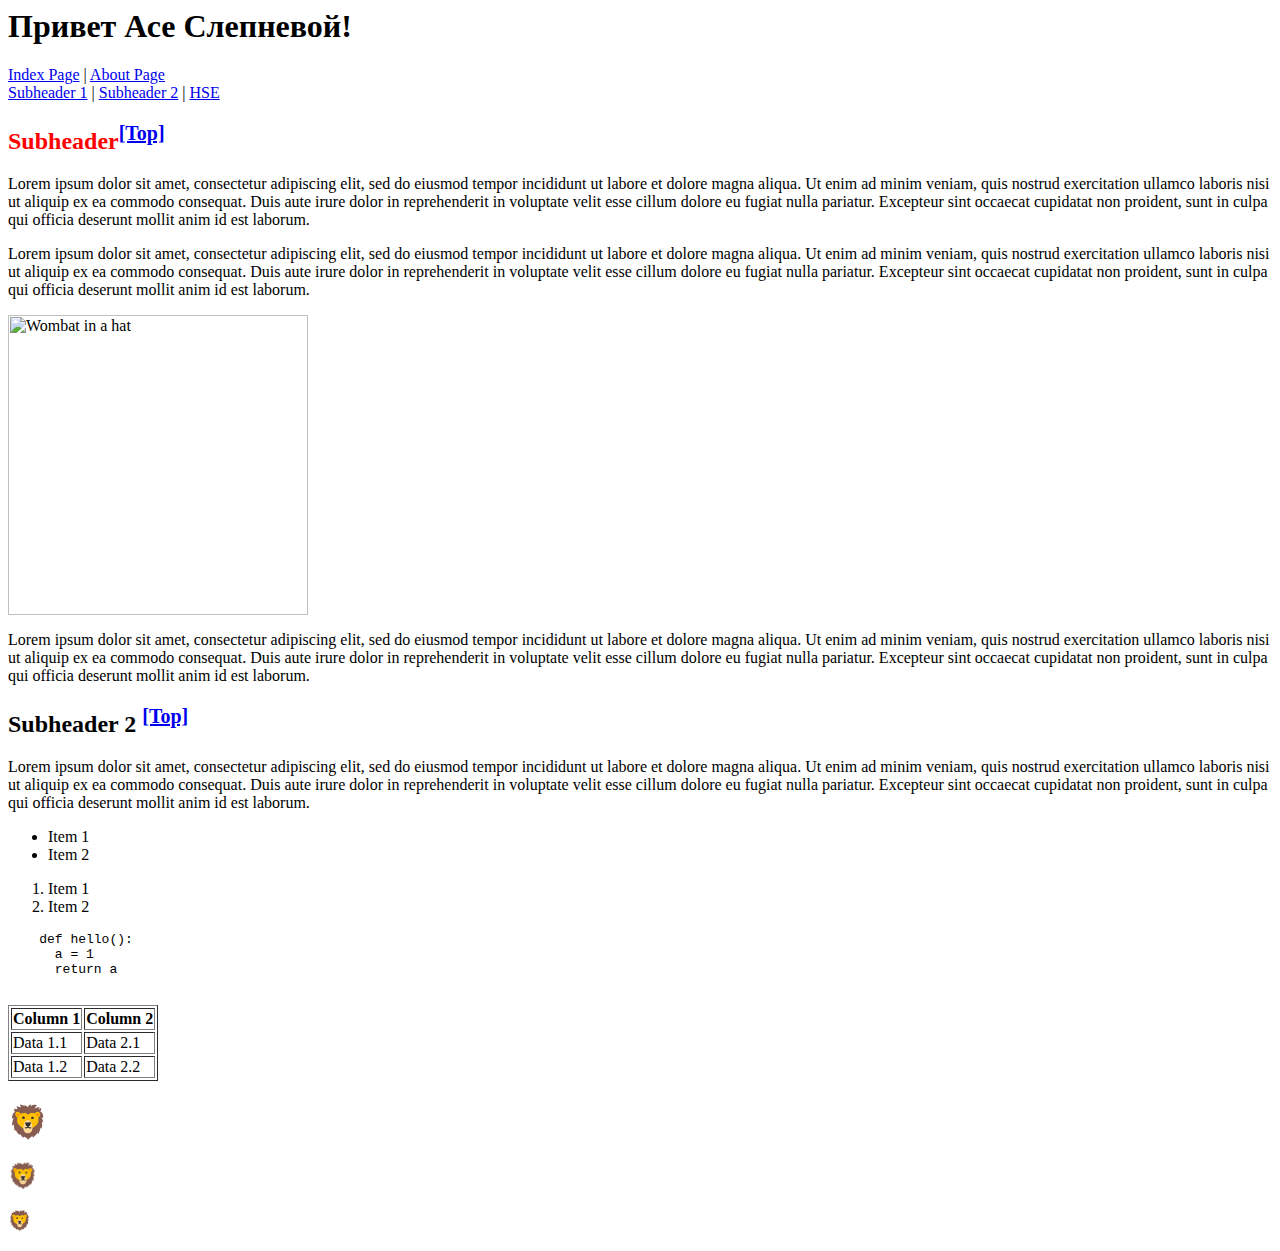
==== index.html @ 03c0ec9a "mes" ====
<html>
  <head>
    <meta charset="UTF-8">
    <title>Hello, world!</title>
    <link rel="stylesheet" href="css/style.css">
  </head>
  <body>
     <h1>Привет Асе Слепневой!</h1>

     <nav id="pages">
         <a href="testproject.html">Index Page</a>
         |
         <a href="about.html">About Page</a>
     </nav>

     <nav id="nav">
       <a href="#sh1">Subheader 1</a>
       |
       <a href="#sh2">Subheader 2</a>
       |
       <a href="https://hse.ru/">HSE</a>
     </nav>

     <h2 id="sh1" style="color: red">Subheader<sup><a href="#nav">[Top]</a></sup></h2>
  <p>Lorem ipsum dolor sit amet, consectetur adipiscing elit, sed do eiusmod tempor incididunt ut labore et dolore magna aliqua. Ut enim ad minim veniam, quis nostrud exercitation ullamco laboris nisi ut aliquip ex ea commodo consequat. Duis aute irure dolor in reprehenderit in voluptate velit esse cillum dolore eu fugiat nulla pariatur. Excepteur sint occaecat cupidatat non proident, sunt in culpa qui officia deserunt mollit anim id est laborum.</p>
  <p>Lorem ipsum dolor sit amet, consectetur adipiscing elit, sed do eiusmod tempor incididunt ut labore et dolore magna aliqua. Ut enim ad minim veniam, quis nostrud exercitation ullamco laboris nisi ut aliquip ex ea commodo consequat. Duis aute irure dolor in reprehenderit in voluptate velit esse cillum dolore eu fugiat nulla pariatur. Excepteur sint occaecat cupidatat non proident, sunt in culpa qui officia deserunt mollit anim id est laborum.</p>
     <img src="pics/mascot.png" alt="Wombat in a hat" width="300" height="300"</img>
     <p>Lorem ipsum dolor sit amet, consectetur adipiscing elit, sed do eiusmod tempor incididunt ut labore et dolore magna aliqua. Ut enim ad minim veniam, quis nostrud exercitation ullamco laboris nisi ut aliquip ex ea commodo consequat. Duis aute irure dolor in reprehenderit in voluptate velit esse cillum dolore eu fugiat nulla pariatur. Excepteur sint occaecat cupidatat non proident, sunt in culpa qui officia deserunt mollit anim id est laborum.</p>
  <h2 id="sh2">Subheader 2 <sup><a href="#nav">[Top]</a></sup></h2>
     <p>Lorem ipsum dolor sit amet, consectetur adipiscing elit, sed do eiusmod tempor incididunt ut labore et dolore magna aliqua. Ut enim ad minim veniam, quis nostrud exercitation ullamco laboris nisi ut aliquip ex ea commodo consequat. Duis aute irure dolor in reprehenderit in voluptate velit esse cillum dolore eu fugiat nulla pariatur. Excepteur sint occaecat cupidatat non proident, sunt in culpa qui officia deserunt mollit anim id est laborum.</p>
  <ul>
    <li>Item 1</li>
    <li>Item 2</li>
  </ul>
   <ol>
    <li>Item 1</li>
    <li>Item 2</li>
  </ol>

  <pre>
    def hello():
      a = 1
      return a
  </pre>

  <table border>
    <thead>
      <tr><th>Column 1</th><th>Column 2</th></tr>
    </thead>
    <tbody>
    <tr><td>Data 1.1</td><td>Data 2.1</td></tr>
    <tr><td>Data 1.2</td><td>Data 2.2</td></tr>
    </tbody>
  </table>

  <h1>&#129409;</h1>
  <h2>&#129409;</h2>
  <h3>&#129409;</h3>
  </body>
</html>
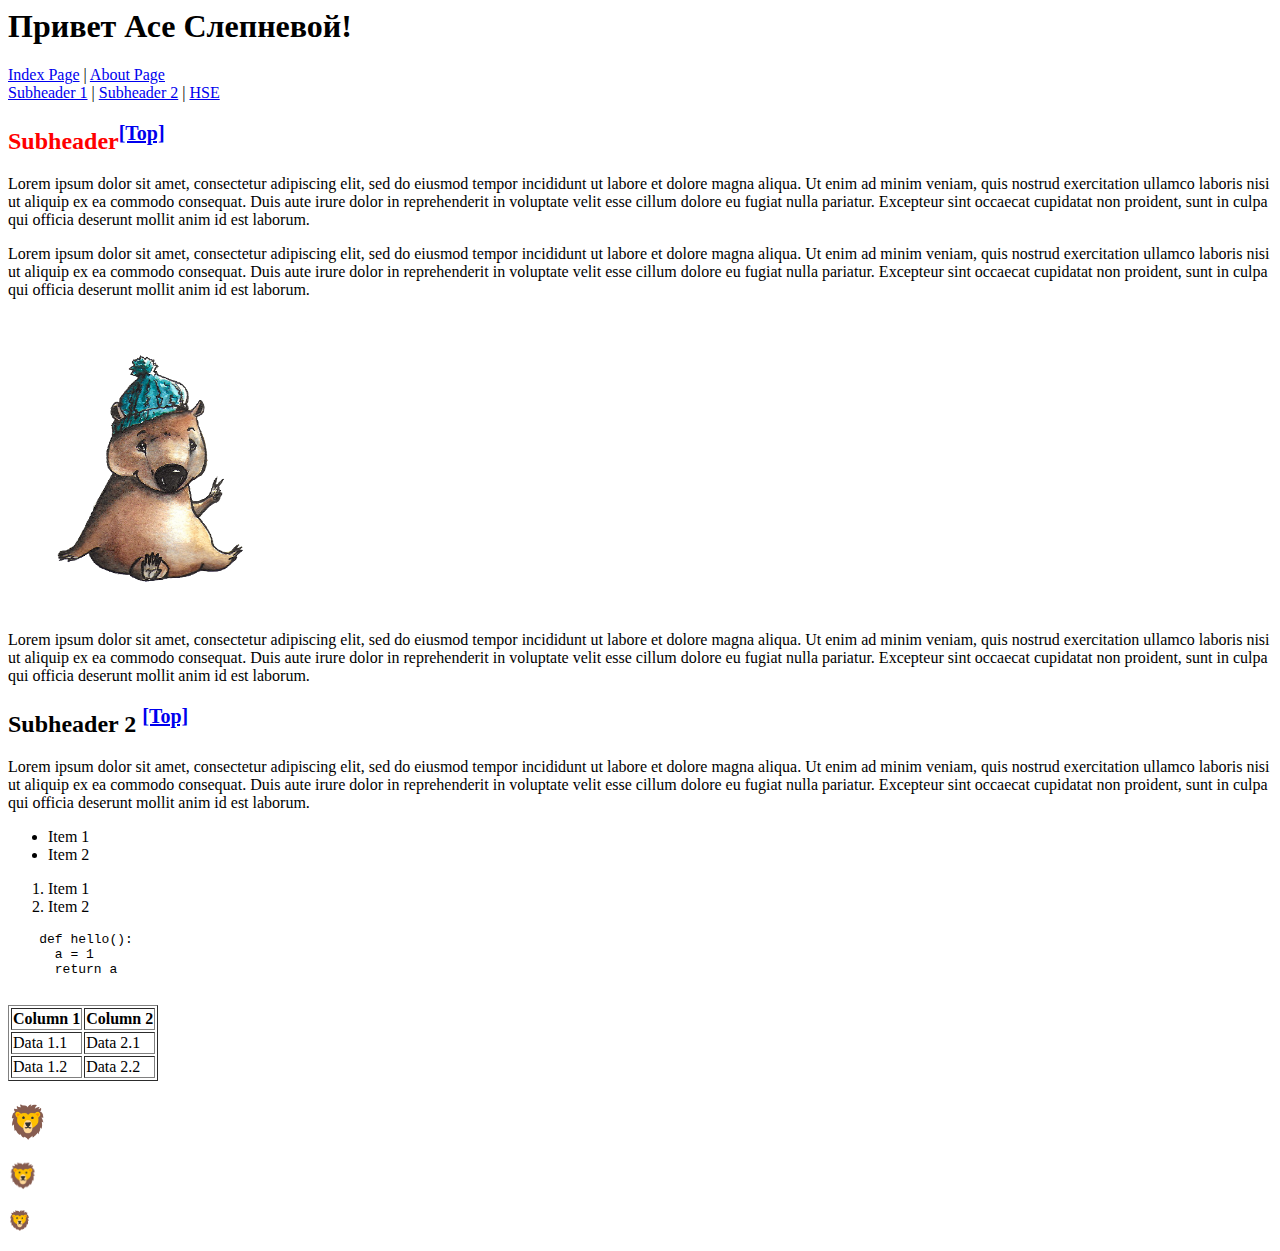
==== commit 153875ea: "df" ====
--- a/index.html
+++ b/index.html
@@ -24,7 +24,7 @@
      <h2 id="sh1" style="color: red">Subheader<sup><a href="#nav">[Top]</a></sup></h2>
   <p>Lorem ipsum dolor sit amet, consectetur adipiscing elit, sed do eiusmod tempor incididunt ut labore et dolore magna aliqua. Ut enim ad minim veniam, quis nostrud exercitation ullamco laboris nisi ut aliquip ex ea commodo consequat. Duis aute irure dolor in reprehenderit in voluptate velit esse cillum dolore eu fugiat nulla pariatur. Excepteur sint occaecat cupidatat non proident, sunt in culpa qui officia deserunt mollit anim id est laborum.</p>
   <p>Lorem ipsum dolor sit amet, consectetur adipiscing elit, sed do eiusmod tempor incididunt ut labore et dolore magna aliqua. Ut enim ad minim veniam, quis nostrud exercitation ullamco laboris nisi ut aliquip ex ea commodo consequat. Duis aute irure dolor in reprehenderit in voluptate velit esse cillum dolore eu fugiat nulla pariatur. Excepteur sint occaecat cupidatat non proident, sunt in culpa qui officia deserunt mollit anim id est laborum.</p>
-     <img src="pics/mascot.png" alt="Wombat in a hat" width="300" height="300"</img>
+     <img src="pics/mascot.png" alt="Wombat in a hat" width="300" height="300">
      <p>Lorem ipsum dolor sit amet, consectetur adipiscing elit, sed do eiusmod tempor incididunt ut labore et dolore magna aliqua. Ut enim ad minim veniam, quis nostrud exercitation ullamco laboris nisi ut aliquip ex ea commodo consequat. Duis aute irure dolor in reprehenderit in voluptate velit esse cillum dolore eu fugiat nulla pariatur. Excepteur sint occaecat cupidatat non proident, sunt in culpa qui officia deserunt mollit anim id est laborum.</p>
   <h2 id="sh2">Subheader 2 <sup><a href="#nav">[Top]</a></sup></h2>
      <p>Lorem ipsum dolor sit amet, consectetur adipiscing elit, sed do eiusmod tempor incididunt ut labore et dolore magna aliqua. Ut enim ad minim veniam, quis nostrud exercitation ullamco laboris nisi ut aliquip ex ea commodo consequat. Duis aute irure dolor in reprehenderit in voluptate velit esse cillum dolore eu fugiat nulla pariatur. Excepteur sint occaecat cupidatat non proident, sunt in culpa qui officia deserunt mollit anim id est laborum.</p>
